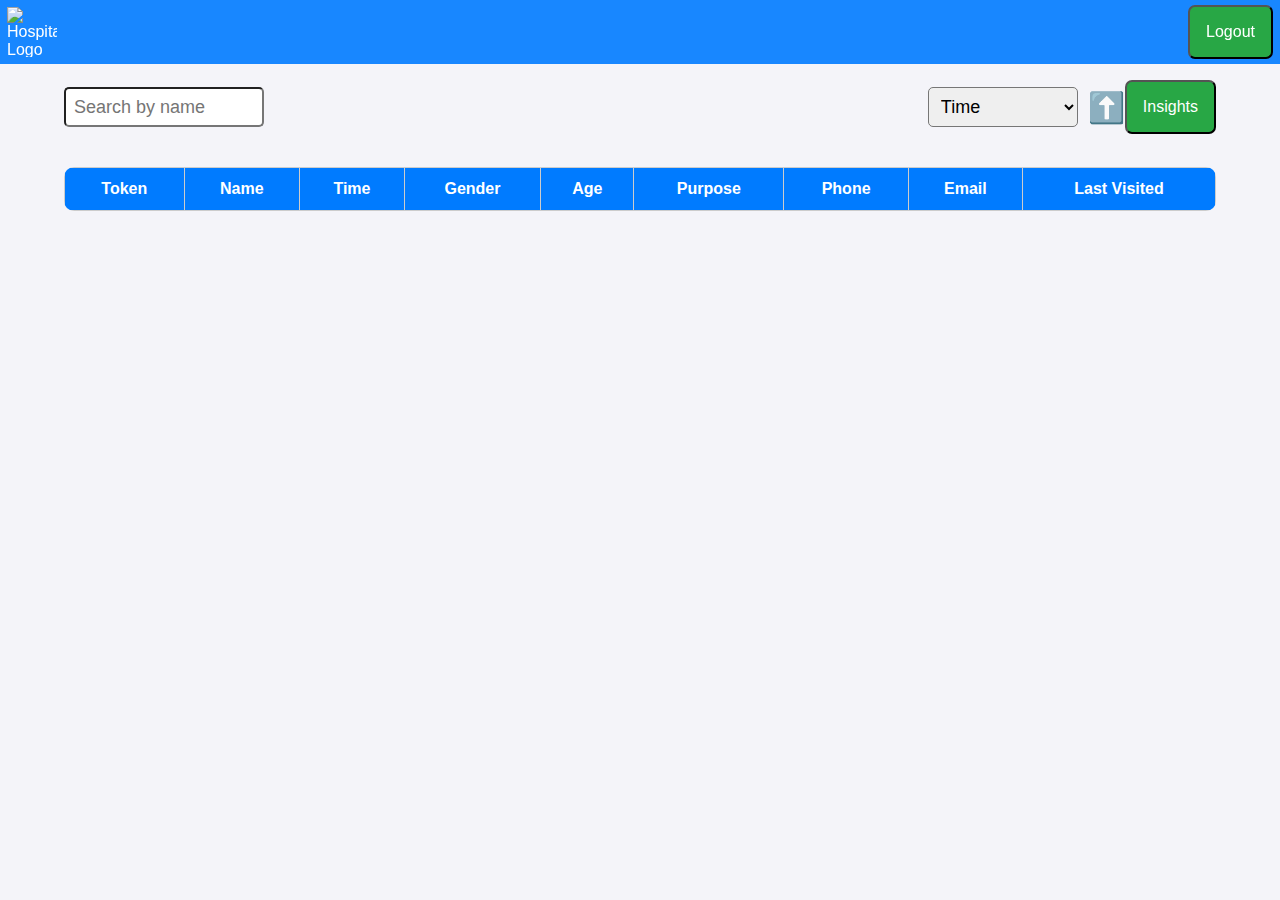
==== admin.html @ 11f63801 "Update admin.html" ====
<!DOCTYPE html>
<html lang="en-IN">
<head>
    <meta charset="UTF-8">
    <meta name="viewport" content="width=device-width, initial-scale=1.0">
    <title>Life Hospital - Appointments</title>
    <link rel="stylesheet" href="style.css">
</head>
<body>
<header>
    <nav>
        <div class="logo-container">
            <img src="logo.png" alt="Hospital Logo" class="logo">
        </div>
        <button id="logout-btn" class="btn">Logout</button>
    </nav>
</header>
<section class="appointments-container">
    <div id="options">
        <div class="search-sort-container">
            <div id="searchname">
                <input type="text" id="search" placeholder="Search by name">
            </div>
            <div class="sort-container">
                <select id="sort">
                    <option value="Time">Time</option>
                    <option value="Token">Token</option>
                </select>
                <span id="sort-order" style="cursor: pointer; font-size: 30px;">⬆️</span>
            </div><br><br>
            <button id="insights" class="btn">Insights</button>
        </div>
        <br>
    </div>
    <div class="table-container">
        <table>
            <thead>
                <tr>
                    <th>Token</th>
                    <th>Name</th>
                    <th>Time</th>
                    <th>Gender</th>
                    <th>Age</th>
                    <th>Purpose</th>
                    <th>Phone</th>
                    <th>Email</th>
                    <th>Last Visited</th>
                </tr>
            </thead>
            <tbody id="appointments-table">
                <!-- Data will be inserted here -->
            </tbody>
        </table>
    </div>
</section>

<script type="module">
    import { initializeApp } from "https://www.gstatic.com/firebasejs/11.4.0/firebase-app.js";
    import { getAuth, onAuthStateChanged, signOut } from "https://www.gstatic.com/firebasejs/11.4.0/firebase-auth.js";
    import { getFirestore, doc, getDoc } from "https://www.gstatic.com/firebasejs/11.4.0/firebase-firestore.js";

    const firebaseConfig = {
        apiKey: "AIzaSyD6g1-cHCBJ-lhwFrr8L1ANehyGwkHjw6k",
        authDomain: "hospital-47fce.firebaseapp.com",
        projectId: "hospital-47fce",
        storageBucket: "hospital-47fce.appspot.com",
        messagingSenderId: "54581383019",
        appId: "1:54581383019:web:07333ea8bf1594999b062e",
        measurementId: "G-4EB69QFJDZ"
    };

    // Initialize Firebase
    const app = initializeApp(firebaseConfig);
    const auth = getAuth(app);
    const db = getFirestore(app);

    // Redirect unauthenticated users to login page
    onAuthStateChanged(auth, (user) => {
        if (!user) {
            window.location.href = "login.html"; // Redirect if not logged in
        }
    });

    // Logout function
    document.getElementById("logout-btn").addEventListener("click", () => {
        signOut(auth).then(() => {
            alert("Logged out successfully");
            window.location.href = "login.html"; // Redirect to login page
        }).catch((error) => {
            console.error("Logout Error:", error);
        });
    });

    // Get elements
    const tableBody = document.getElementById("appointments-table");
    const searchInput = document.getElementById("search");
    const sortMethodSelect = document.getElementById("sort");
    const sortOrderToggle = document.getElementById("sort-order");

    // Sorting state
    let ascending = true;

    // Toggle sorting order when clicking emoji
    sortOrderToggle.addEventListener("click", () => {
        ascending = !ascending;
        sortOrderToggle.textContent = ascending ? "⬆️" : "⬇️";
        fetchAppointments();
    });

    // Fetch and sort appointments
    async function fetchAppointments() {
        const appointmentRef = doc(db, "Life Hospital", "Appointments");
        const docSnap = await getDoc(appointmentRef);
        if (!docSnap.exists()) return;

        let data = docSnap.data();
        let entries = Object.entries(data);

        // Sorting logic based on selection
        const sortBy = sortMethodSelect.value;
        entries.sort((a, b) => {
            if (sortBy === "Time") {
                let timeA = a[1].Time.toDate();
                let timeB = b[1].Time.toDate();

                let dateA = timeA.toISOString().split("T")[0]; // Extract Date (YYYY-MM-DD)
                let dateB = timeB.toISOString().split("T")[0];

                if (dateA === dateB) {
                    return ascending ? timeA - timeB : timeB - timeA;
                } else {
                    return ascending ? new Date(dateA) - new Date(dateB) : new Date(dateB) - new Date(dateA);
                }
            } else if (sortBy === "Token") {
                return ascending
                    ? (Number(a[1].Token) || 0) - (Number(b[1].Token) || 0)
                    : (Number(b[1].Token) || 0) - (Number(a[1].Token) || 0);
            }
        });

        displayAppointments(entries);
    }

    // Display function
    function displayAppointments(entries) {
        tableBody.innerHTML = "";
        entries.forEach(([name, details]) => {
            if (searchInput.value && !name.toLowerCase().includes(searchInput.value.toLowerCase())) return;
            tableBody.innerHTML += `
                <tr>
                    <td>${details.Token}</td>
                    <td>${name}</td>
                    <td>${details.Time?.toDate().toLocaleString()}</td>
                    <td>${details.Gender ? "Male" : "Female"}</td>
                    <td>${details.Age}</td>
                    <td>${details.Purpose}</td>
                    <td>${details["Phone Number"]}</td>
                    <td>${details["E-mail"]}</td>
                    <td>${details["Last Visited"]?.toDate().toLocaleString()}</td>
                </tr>`;
        });
    }

    // Initial fetch
    fetchAppointments();
    setInterval(fetchAppointments, 5000); // Refresh every 5 seconds
    searchInput.addEventListener("input", fetchAppointments);
    sortMethodSelect.addEventListener("change", fetchAppointments);
</script>
</body>
</html>
---- style.css ----
.hero {
    position: relative;
    height: 60vh;
    display: flex;
    align-items: center;
    color: white;
}

.hero-bg {
    position: absolute;
    width: 100%;
    height: 100%;
    object-fit: cover;
    filter: brightness(100%);
}

h1
{
	font-size: 50px;
}
#description
{
	padding-top: 10px;
	font-size: 20px;
}
.hero-text {
    position: relative;
    z-index: 2;
    text-align: left;
	margin-left: 30px;
    max-width: 50%;
    animation: fadeIn 2s ease-in-out;
}

@keyframes fadeIn {
    0% { opacity: 0; transform: translateY(-20px); }
    100% { opacity: 1; transform: translateY(0); }
}

h2
{
	font-size: 35px;
}
h3
{
	font-size: 20px;
	padding-bottom: 10px;
}
/* Doctors Section */
.doctors-section {
    padding: 45px 45px 45px 45px;
    text-align: center;
}

.doctors-container {
    display: flex;
    gap: 25px;
	padding-top: 45px;
    overflow-x: auto;
    scroll-snap-type: x mandatory;
    padding-bottom: 10px;
}

.doctor-card {
    flex: 0 0 auto;
    width: 250px;
    background: white;
    padding: 20px;
    border-radius: 10px;
    box-shadow: 0 4px 8px rgba(0, 0, 0, 0.2);
    text-align: center;
    transition: transform 0.3s;
    scroll-snap-align: start;
}

.doctor-card:hover {
    transform: scale(1.05);
}

.doctor-image {
    width: 100px;
    height: 100px;
    border-radius: 50%;
    margin-bottom: 10px;
}

/* Footer */
footer {
    padding: 20px 0px 10px 0px;
    text-align: center;
    background: #222;
    color: white;
}

#footer
{
	padding-top: 15px;
	display: flex;
	justify-content: center;
	text-align: left;
}
.social-links {
    margin-top: 10px;
	text-align: center;
}

.social-icon {
    margin: 0 10px;
    color: white;
    font-size: 20px;
    text-decoration: none;
    transition: color 0.3s;
}

.links
{
	height: 25px;
	width: 25px;
}

.social-icon:hover {
    color: #ffcc00;
}

#me
{
	font-size: 19px;
}

.appointment
{
	padding-top: 65px;
	padding-bottom: 10px;
	display: flexbox;
	justify-content: center;
	text-align: center;
}

.field
{
	width: 284px;
	margin: 5px 20px;
	height: 40px;
	border-radius: 5px;
	padding-left: 3px;
	font-size: 18px;
}

.appointments-container
{
	padding-top: 65px;
}

@media (max-width: 767px) {
    nav {
        flex-direction: row;
        justify-content: space-between;
        padding: 10px;
    }
.hero-text
{
	max-width: 80%;
	margin-left: 10px;
}
.doctors-section
{
	padding: 45px 15px 45px 15px;
}
}
/* General Styles */
* {
    margin: 0;
    padding: 0;
    box-sizing: border-box;
    font-family: 'Arial', sans-serif;
    overflow-x: hidden;
}

body {
    background-color: #f4f4f9;
    color: #333;
}

/* Navigation Bar */
nav {
    display: flex;
    justify-content: space-between;
    align-items: center;
    padding: 5px 7px;
    background: rgba(0, 123, 255, 0.9);
    color: white;
    width: 100%;
    top: 0;
    left: 0;
    z-index: 1000;
    transition: background 0.3s ease-in-out;
    position: fixed;
}

.logo-container {
    display: flex;
    align-items: center;
}

.logo {
    width: 50px;
    height: 50px;
    margin-right: 5px;
    background: transparent;
}

.hospital-name {
    font-size: 18px;
    font-weight: bold;
}

.btn {
    padding: 16px 16px;
    background: #28a745;
    color: white;
    text-decoration: none;
    border-radius: 7px;
    transition: background 0.3s;
    font-size: 16px;
}

.btn:hover {
    background: #218838;
}

/* Appointments Section */
.appointments-container {
    padding-top: 80px;
    width: 90%;
    margin: auto;
}

/* Table Styling */
table {
    width: 100%;
    max-width: 100%;
    overflow-x: auto;
    border-collapse: collapse;
    background: white;
    box-shadow: 0 4px 8px rgba(0, 0, 0, 0.1);
    border-radius: 10px;
}

table th, table td {
    border: 1px solid #ccc;
    padding: 12px;
    text-align: center;
    font-size: 16px;
}

th {
    background: #007bff;
    color: white;
}

tr:nth-child(even) {
    background: #f2f2f2;
}

.table-container {
    width: 100%;
    overflow-x: auto;
    white-space: nowrap;
    border-radius: 10px;
}

label {
    font-size: 18px;
    font-weight: bold;
    display: block;
    text-align: left;
    margin-left: 22px;
    margin-top: 10px;
}

#appointment-form {
    display: flex;
    flex-direction: column;
    align-items: center; /* Centers the form fields */
    justify-content: center;
}

.form-group {
    display: flex;
    flex-direction: column; /* Labels should be above inputs */
    align-items: flex-start; /* Align labels to the left relative to inputs */
    width: 320px; /* Set a consistent width */
    margin-bottom: 15px;
}

.form-group label {
    font-size: 20px;
    font-weight: bold;
    text-align: left; /* Left-align text */
}

.form-group .field {
    width: 90%; /* Make input fields take the full width of their container */
    height: 40px;
    border-radius: 5px;
    padding-left: 10px;
    font-size: 18px;
    text-align: left; /* Left-align text inside inputs */
}

.search-sort-container {
    display: flex;
    justify-content: space-between;
    align-items: center;
    margin-bottom: 15px;
}

.sort-container {
    display: flex;
    align-items: center;
    gap: 10px;
}

#searchname {
    margin-right: auto; /* Pushes the search bar to the left */
}

#search {
    width: 200px; /* Adjust the width as needed */
    height: 40px;
    border-radius: 5px;
    padding-left: 8px;
    font-size: 18px;
}

#sort {
    width: 150px; /* Adjust the width as needed */
    height: 40px;
    border-radius: 5px;
    padding-left: 8px;
    font-size: 18px;
}

/* Responsive Design */
@media (max-width: 767px) {
    .search-sort-container {
        flex-direction: column;
        gap: 10px;
    }

    .sort-container {
        width: 100%; /* Make sort container full width */
        justify-content: flex-start; /* Align sort options to the left */
    }

    #searchname {
        width: 100%; /* Make search input full width */
        margin-right: 0; /* Reset margin */
    }

    #search, #sort {
        width: 100%;
    }
    table {
        font-size: 14px;
    }
}
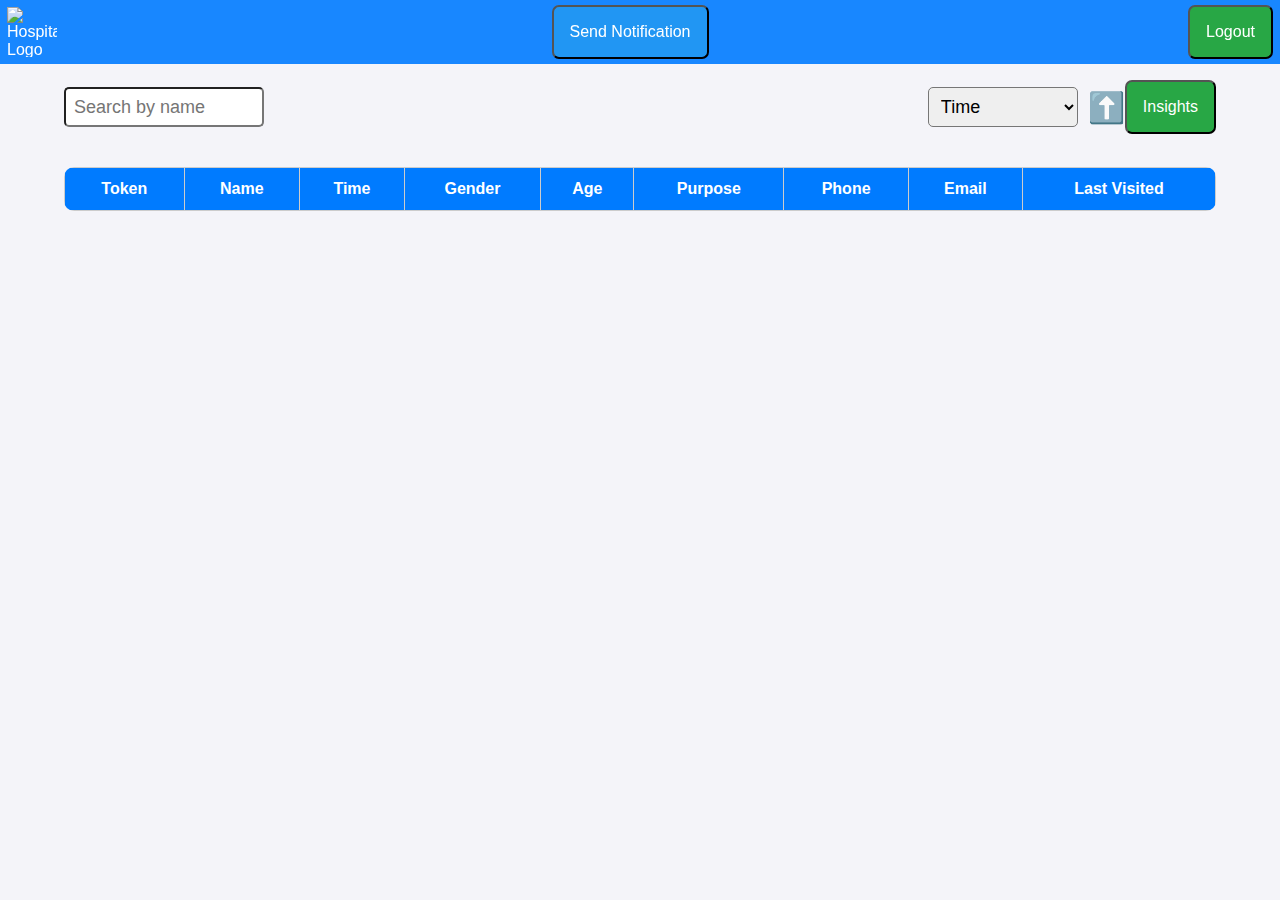
==== commit 10acfd12: "Update admin.html" ====
--- a/admin.html
+++ b/admin.html
@@ -5,13 +5,112 @@
     <meta name="viewport" content="width=device-width, initial-scale=1.0">
     <title>Life Hospital - Appointments</title>
     <link rel="stylesheet" href="style.css">
+    <style>
+        /* Add these styles for the notification modal */
+        .modal {
+            display: none;
+            position: fixed;
+            z-index: 100;
+            left: 0;
+            top: 0;
+            width: 100%;
+            height: 100%;
+            background-color: rgba(0,0,0,0.4);
+        }
+        
+        .modal-content {
+            background-color: #fefefe;
+            margin: 15% auto;
+            padding: 20px;
+            border: 1px solid #888;
+            width: 80%;
+            max-width: 500px;
+            border-radius: 8px;
+        }
+        
+        .close-modal {
+            color: #aaa;
+            float: right;
+            font-size: 28px;
+            font-weight: bold;
+            cursor: pointer;
+        }
+        
+        .close-modal:hover {
+            color: black;
+        }
+        
+        .notification-form {
+            display: flex;
+            flex-direction: column;
+            gap: 15px;
+        }
+        
+        .notification-form input, 
+        .notification-form textarea {
+            padding: 10px;
+            border: 1px solid #ddd;
+            border-radius: 4px;
+        }
+        
+        .notification-form button {
+            padding: 10px;
+            background-color: #4CAF50;
+            color: white;
+            border: none;
+            border-radius: 4px;
+            cursor: pointer;
+        }
+        
+        .notification-form button:hover {
+            background-color: #45a049;
+        }
+        
+        .notification-btn {
+            margin-left: 10px;
+            background-color: #2196F3;
+        }
+    </style>
 </head>
+    <script src="https://cdn.jsdelivr.net/npm/chart.js"></script>
 <body>
+<!-- Notification Modal -->
+<div id="notificationModal" class="modal">
+    <div class="modal-content">
+        <span class="close-modal">&times;</span>
+        <h2>Send Notification</h2>
+        <form id="notificationForm" class="notification-form">
+            <input type="text" id="notificationTitle" placeholder="Notification Title" required>
+            <textarea id="notificationBody" placeholder="Notification Message" rows="3" required></textarea>
+            <input type="url" id="notificationImage" placeholder="Image URL (optional)">
+            <button type="submit">Send to All Subscribers</button>
+        </form>
+    </div>
+</div>
+
+<div class="insights-panel">
+    <div class="insights-header">
+        <span class="insights-title">Patient Insights</span>
+        <button class="close-insights">✕</button>
+    </div>
+    <div class="insight-item">
+        <div class="insight-label">Total Patients:</div>
+        <div class="insight-value" id="total-patients">0</div>
+    </div>
+    <div class="insight-item">
+        <div class="insight-label">Inactive Patients (1+ month):</div>
+        <div class="insight-value" id="new-patients">0</div>
+    </div>
+    <div class="insights-chart-container">
+        <canvas id="visits-chart"></canvas>
+    </div>
+</div>
 <header>
     <nav>
         <div class="logo-container">
             <img src="logo.png" alt="Hospital Logo" class="logo">
         </div>
+        <button id="send-notification-btn" class="btn notification-btn">Send Notification</button>
         <button id="logout-btn" class="btn">Logout</button>
     </nav>
 </header>
@@ -53,11 +152,11 @@
         </table>
     </div>
 </section>
-
 <script type="module">
     import { initializeApp } from "https://www.gstatic.com/firebasejs/11.4.0/firebase-app.js";
     import { getAuth, onAuthStateChanged, signOut } from "https://www.gstatic.com/firebasejs/11.4.0/firebase-auth.js";
-    import { getFirestore, doc, getDoc } from "https://www.gstatic.com/firebasejs/11.4.0/firebase-firestore.js";
+    import { getFirestore, doc, getDoc, collection, getDocs } from "https://www.gstatic.com/firebasejs/11.4.0/firebase-firestore.js";
+    import { getMessaging, getToken, onMessage } from "https://www.gstatic.com/firebasejs/11.4.0/firebase-messaging.js";
 
     const firebaseConfig = {
         apiKey: "AIzaSyD6g1-cHCBJ-lhwFrr8L1ANehyGwkHjw6k",
@@ -73,6 +172,101 @@
     const app = initializeApp(firebaseConfig);
     const auth = getAuth(app);
     const db = getFirestore(app);
+    const messaging = getMessaging(app);
+
+    // Get elements
+    const tableBody = document.getElementById("appointments-table");
+    const searchInput = document.getElementById("search");
+    const sortMethodSelect = document.getElementById("sort");
+    const sortOrderToggle = document.getElementById("sort-order");
+    const insightsPanel = document.querySelector('.insights-panel');
+    const closeInsightsBtn = document.querySelector('.close-insights');
+    const insightsBtn = document.getElementById('insights');
+    const totalPatientsEl = document.getElementById('total-patients');
+    const newPatientsEl = document.getElementById('new-patients');
+    const notificationModal = document.getElementById('notificationModal');
+    const sendNotificationBtn = document.getElementById('send-notification-btn');
+    const closeModalBtn = document.querySelector('.close-modal');
+    const notificationForm = document.getElementById('notificationForm');
+
+    // Modal functionality
+    sendNotificationBtn.addEventListener('click', () => {
+        notificationModal.style.display = 'block';
+    });
+
+    closeModalBtn.addEventListener('click', () => {
+        notificationModal.style.display = 'none';
+    });
+
+    window.addEventListener('click', (event) => {
+        if (event.target === notificationModal) {
+            notificationModal.style.display = 'none';
+        }
+    });
+
+    // Handle notification form submission
+    notificationForm.addEventListener('submit', async (e) => {
+        e.preventDefault();
+        
+        const title = document.getElementById('notificationTitle').value;
+        const body = document.getElementById('notificationBody').value;
+        const image = document.getElementById('notificationImage').value || null;
+        
+        try {
+            await sendNotificationToAll(title, body, image);
+            alert('Notification sent successfully!');
+            notificationModal.style.display = 'none';
+            notificationForm.reset();
+        } catch (error) {
+            console.error('Error sending notification:', error);
+            alert('Failed to send notification: ' + error.message);
+        }
+    });
+
+    // Function to send notification to all subscribed users
+    async function sendNotificationToAll(title, body, image) {
+        // In a real implementation, you would:
+        // 1. Get all FCM tokens from your database
+        // 2. Send notification to each token via your server
+        
+        // For demo purposes, we'll simulate this with a console log
+        console.log(`Sending notification to all users:
+Title: ${title}
+Body: ${body}
+Image: ${image || 'none'}`);
+        
+        // In a real app, you would call your backend API like this:
+        /*
+        const response = await fetch('https://your-server.com/send-notification', {
+            method: 'POST',
+            headers: {
+                'Content-Type': 'application/json',
+                'Authorization': 'Bearer ' + await auth.currentUser.getIdToken()
+            },
+            body: JSON.stringify({
+                title,
+                body,
+                image
+            })
+        });
+        
+        if (!response.ok) {
+            throw new Error('Failed to send notification');
+        }
+        */
+        
+        // For now, we'll just return a resolved promise
+        return Promise.resolve();
+    }
+
+    // Toggle insights panel
+    insightsBtn.addEventListener('click', () => {
+        insightsPanel.style.display = 'block';
+    });
+
+    closeInsightsBtn.addEventListener('click', () => {
+        insightsPanel.style.display = 'none';
+    });
 
     // Redirect unauthenticated users to login page
     onAuthStateChanged(auth, (user) => {
@@ -91,12 +285,6 @@
         });
     });
 
-    // Get elements
-    const tableBody = document.getElementById("appointments-table");
-    const searchInput = document.getElementById("search");
-    const sortMethodSelect = document.getElementById("sort");
-    const sortOrderToggle = document.getElementById("sort-order");
-
     // Sorting state
     let ascending = true;
 
@@ -115,6 +303,9 @@
 
         let data = docSnap.data();
         let entries = Object.entries(data);
+
+        // Update insights
+        updateInsights(entries);
 
         // Sorting logic based on selection
         const sortBy = sortMethodSelect.value;
@@ -141,6 +332,121 @@
         displayAppointments(entries);
     }
 
+    let visitsChart = null;
+
+    function updateInsights(entries) {
+        const totalPatients = entries.length;
+        const currentDate = new Date();
+        const oneMonthAgo = new Date();
+        oneMonthAgo.setMonth(oneMonthAgo.getMonth() - 1);
+        
+        const newPatients = entries.filter(([_, details]) => {
+            if (!details["Last Visited"]) return true;
+            const lastVisitedDate = details["Last Visited"].toDate();
+            return lastVisitedDate < oneMonthAgo;
+        }).length;
+        
+        totalPatientsEl.textContent = totalPatients;
+        newPatientsEl.textContent = newPatients;
+        
+        // Generate visit statistics for the chart
+        updateVisitsChart(entries);
+    }
+
+    function updateVisitsChart(entries) {
+        // Group visits by date
+        const visitsByDate = {};
+        
+        entries.forEach(([_, details]) => {
+            const visitDate = details.Time?.toDate();
+            if (!visitDate) return;
+            
+            // Format date as "D.M" (16.3)
+            const dateKey = `${visitDate.getDate()}.${visitDate.getMonth() + 1}`;
+            
+            if (!visitsByDate[dateKey]) {
+                visitsByDate[dateKey] = 0;
+            }
+            visitsByDate[dateKey]++;
+        });
+        
+        // Sort dates chronologically (needs special handling for day.month format)
+        const sortedDates = Object.keys(visitsByDate).sort((a, b) => {
+            const [dayA, monthA] = a.split('.').map(Number);
+            const [dayB, monthB] = b.split('.').map(Number);
+            
+            // Compare months first, then days
+            return monthA - monthB || dayA - dayB;
+        });
+        
+        const visitCounts = sortedDates.map(date => visitsByDate[date]);
+        
+        // Get or create chart canvas context
+        const ctx = document.getElementById('visits-chart').getContext('2d');
+        
+        // Destroy previous chart if it exists
+        if (visitsChart) {
+            visitsChart.destroy();
+        }
+        
+        // Create new chart
+        visitsChart = new Chart(ctx, {
+            type: 'line',
+            data: {
+                labels: sortedDates,
+                datasets: [{
+                    label: 'Patients per day',
+                    data: visitCounts,
+                    backgroundColor: 'rgba(0, 123, 255, 0.2)',
+                    borderColor: 'rgba(0, 123, 255, 1)',
+                    borderWidth: 1,
+                    tension: 0.1,
+                    fill: true
+                }]
+            },
+            options: {
+                responsive: true,
+                maintainAspectRatio: false,
+                scales: {
+                    y: {
+                        beginAtZero: true,
+                        title: {
+                            display: true,
+                            text: 'Number of Patients'
+                        }
+                    },
+                    x: {
+                        title: {
+                            display: true,
+                            text: 'Date (Day.Month)'
+                        }
+                    }
+                },
+                plugins: {
+                    legend: {
+                        display: false
+                    },
+                    tooltip: {
+                        callbacks: {
+                            title: function(context) {
+                                // Show full date in tooltip while keeping axis labels short
+                                const dateLabel = context[0].label;
+                                const [day, month] = dateLabel.split('.');
+                                const fullDate = new Date();
+                                fullDate.setMonth(month - 1);
+                                fullDate.setDate(day);
+                                return fullDate.toLocaleDateString(); // Shows as "3/16/2025" or similar
+                            },
+                            label: function(context) {
+                                return `${context.parsed.y} patients`;
+                            }
+                        }
+                    }
+                }
+            }
+        });
+    }
+    
     // Display function
     function displayAppointments(entries) {
         tableBody.innerHTML = "";
@@ -156,7 +462,7 @@
                     <td>${details.Purpose}</td>
                     <td>${details["Phone Number"]}</td>
                     <td>${details["E-mail"]}</td>
-                    <td>${details["Last Visited"]?.toDate().toLocaleString()}</td>
+                    <td>${details["Last Visited"]?.toDate().toLocaleString() || 'Never'}</td>
                 </tr>`;
         });
     }
@@ -167,5 +473,4 @@
     searchInput.addEventListener("input", fetchAppointments);
     sortMethodSelect.addEventListener("change", fetchAppointments);
 </script>
-</body>
 </html>
--- a/style.css
+++ b/style.css
@@ -341,6 +341,84 @@
     font-size: 18px;
 }
 
+.error {
+            color: red;
+            font-size: 17px;
+	padding-left: 19px;
+	text-align: left;
+}
+.invalid {
+            border: 2px solid red;
+        }
+
+/* Insights Panel Styles */
+.insights-panel {
+    position: fixed;
+    top: 5px;
+    right: 5px;
+    width: 400px;
+    background: white;
+    border-radius: 8px;
+    box-shadow: 0 4px 12px rgba(0, 0, 0, 0.2);
+    z-index: 1001;
+    padding: 15px;
+    display: none;
+    animation: slideIn 0.3s ease-out;
+	max-width: 98%;
+}
+
+@keyframes slideIn {
+    from { transform: translateX(100%); }
+    to { transform: translateX(0); }
+}
+
+.insights-header {
+    display: flex;
+    justify-content: space-between;
+    align-items: center;
+    margin-bottom: 15px;
+    padding-bottom: 10px;
+    border-bottom: 1px solid #eee;
+}
+
+.insights-title {
+    font-size: 18px;
+    font-weight: bold;
+    color: #007bff;
+}
+
+.close-insights {
+    background: none;
+    border: none;
+    font-size: 20px;
+    cursor: pointer;
+    color: #777;
+}
+
+.close-insights:hover {
+    color: #333;
+}
+
+.insight-item {
+    margin-bottom: 10px;
+}
+
+.insight-label {
+    font-weight: bold;
+    color: #555;
+}
+
+.insight-value {
+    color: #007bff;
+    font-size: 18px;
+}
+
+.insights-chart-container {
+    margin-top: 15px;
+    height: 200px;
+    position: relative;
+}
+
 /* Responsive Design */
 @media (max-width: 767px) {
     .search-sort-container {
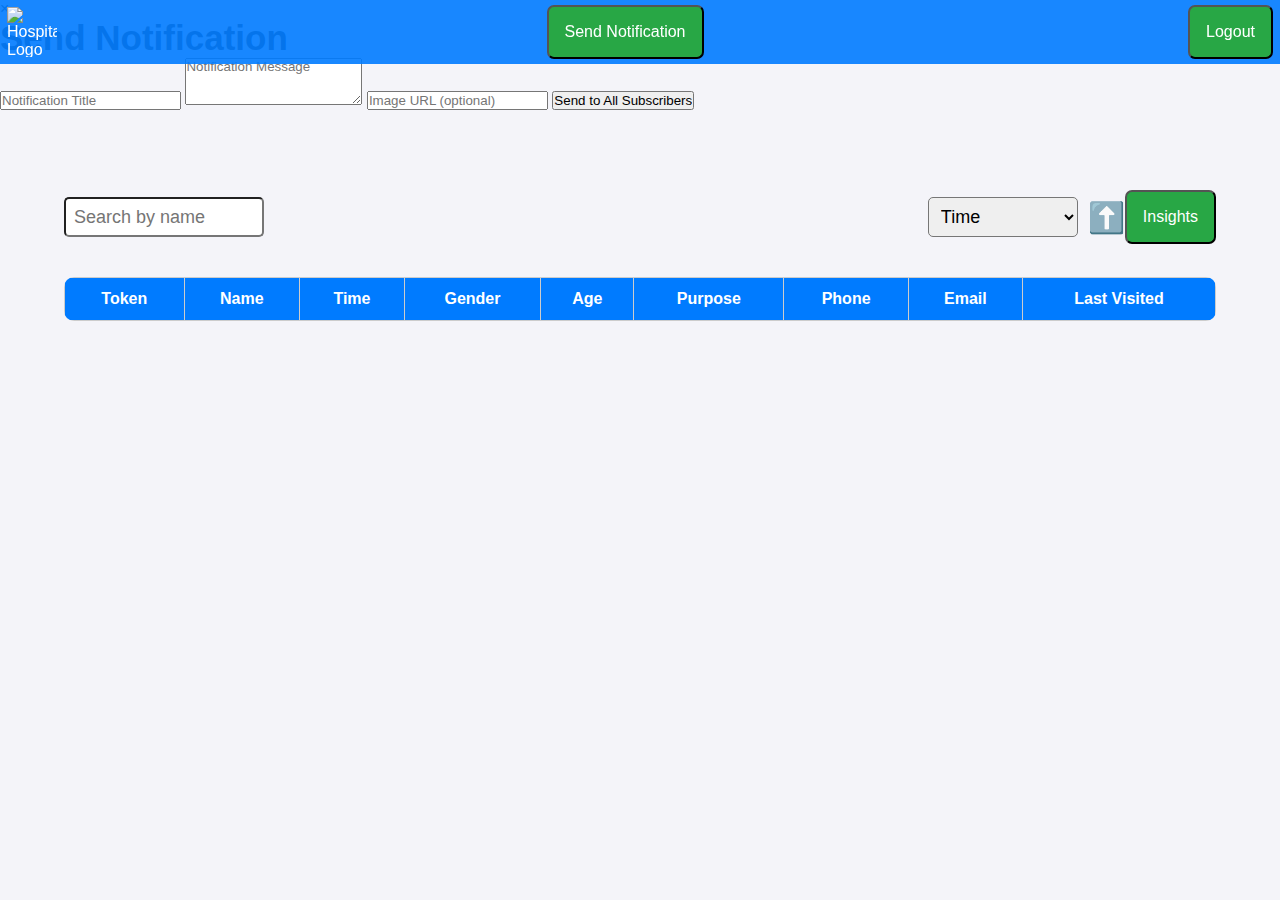
==== commit 112e9744: "Update admin.html" ====
--- a/admin.html
+++ b/admin.html
@@ -5,73 +5,7 @@
     <meta name="viewport" content="width=device-width, initial-scale=1.0">
     <title>Life Hospital - Appointments</title>
     <link rel="stylesheet" href="style.css">
-    <style>
-        /* Add these styles for the notification modal */
-        .modal {
-            display: none;
-            position: fixed;
-            z-index: 100;
-            left: 0;
-            top: 0;
-            width: 100%;
-            height: 100%;
-            background-color: rgba(0,0,0,0.4);
-        }
-        
-        .modal-content {
-            background-color: #fefefe;
-            margin: 15% auto;
-            padding: 20px;
-            border: 1px solid #888;
-            width: 80%;
-            max-width: 500px;
-            border-radius: 8px;
-        }
-        
-        .close-modal {
-            color: #aaa;
-            float: right;
-            font-size: 28px;
-            font-weight: bold;
-            cursor: pointer;
-        }
-        
-        .close-modal:hover {
-            color: black;
-        }
-        
-        .notification-form {
-            display: flex;
-            flex-direction: column;
-            gap: 15px;
-        }
-        
-        .notification-form input, 
-        .notification-form textarea {
-            padding: 10px;
-            border: 1px solid #ddd;
-            border-radius: 4px;
-        }
-        
-        .notification-form button {
-            padding: 10px;
-            background-color: #4CAF50;
-            color: white;
-            border: none;
-            border-radius: 4px;
-            cursor: pointer;
-        }
-        
-        .notification-form button:hover {
-            background-color: #45a049;
-        }
-        
-        .notification-btn {
-            margin-left: 10px;
-            background-color: #2196F3;
-        }
-    </style>
-</head>
+    </head>
     <script src="https://cdn.jsdelivr.net/npm/chart.js"></script>
 <body>
 <!-- Notification Modal -->
